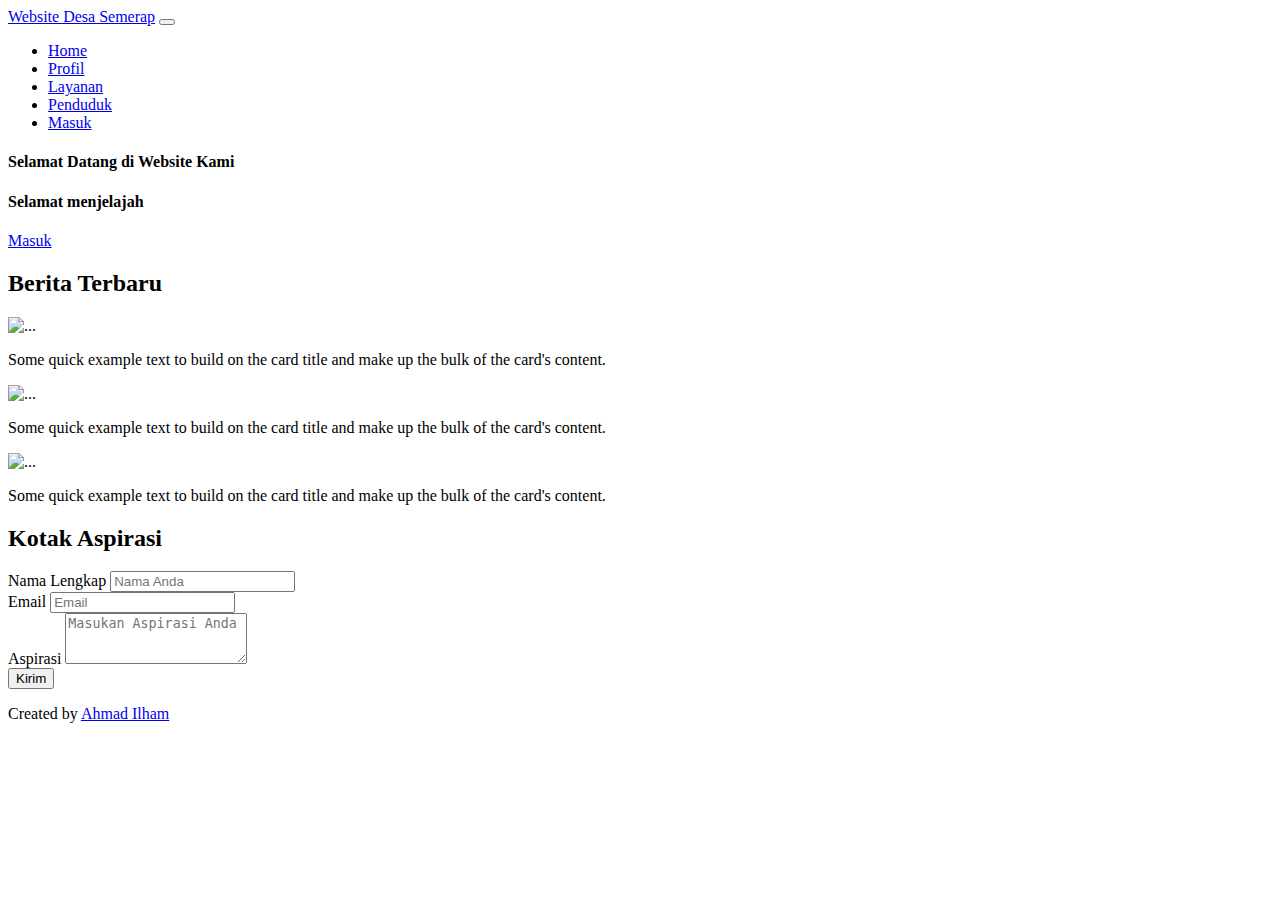
==== index.html @ 9cd711eb "edit dikit" ====
<!DOCTYPE html>
<html lang="en">

<head>
  <!-- Required meta tags -->
  <meta charset="utf-8" />
  <meta name="viewport" content="width=device-width, initial-scale=1" />

  <!-- Bootstrap CSS -->
  <link href="https://cdn.jsdelivr.net/npm/bootstrap@5.1.3/dist/css/bootstrap.min.css" rel="stylesheet"
    integrity="sha384-1BmE4kWBq78iYhFldvKuhfTAU6auU8tT94WrHftjDbrCEXSU1oBoqyl2QvZ6jIW3" crossorigin="anonymous" />

  <!-- Css Saya -->
  <link rel="stylesheet" href="style.css" />

  <title>Website Desa</title>
</head>

<body>
  <!-- Navbar -->
  <nav class="navbar navbar-expand-lg navbar-dark bg-primary shadow-lg">
    <div class="container">
      <a class="navbar-brand" href="#">Website Desa Semerap</a>
      <button class="navbar-toggler" type="button" data-bs-toggle="collapse" data-bs-target="#navbarNav"
        aria-controls="navbarNav" aria-expanded="false" aria-label="Toggle navigation">
        <span class="navbar-toggler-icon"></span>
      </button>
      <div class="collapse navbar-collapse" id="navbarNav">
        <ul class="navbar-nav ms-auto">
          <li class="nav-item">
            <a class="nav-link active" aria-current="page" href="#">Home</a>
          </li>
          <li class="nav-item">
            <a class="nav-link" href="./html/profil.html">Profil</a>
          </li>
          <li class="nav-item">
            <a class="nav-link" href="./html/layanan.html">Layanan</a>
          </li>
          <li class="nav-item">
            <a class="nav-link" href="./html/">Penduduk</a>
          </li>
          <li class="nav-item">
            <a class="nav-link" href="./html/masuk.html">Masuk</a>
          </li>
        </ul>
      </div>
    </div>
  </nav>
  <!-- Penutup Navbar -->
  <div class="container-fluid banner">
    <div class="container text-center">
      <h4 class="display-6">Selamat Datang di Website Kami</h4>
      <h4 class="display-5">Selamat menjelajah</h4>
      <a href="./html/masuk.html" class="btn btn-primary btn-lg">Masuk</a>
      
    </div>
  </div>

  <!-- Project -->
  <section id="projects">
    <div class="container mb-3">
      <div class="row text-center">
        <div class="col">
          <h2>Berita Terbaru</h2>
        </div>
      </div>
      <div class="row">
        <div class="col-4">
          <div class="card">
            <img src="https://i.pinimg.com/originals/d3/91/86/d39186a7d718cb9b6113c26c77b7cec4.jpg" class="card-img-top"
              alt="..." />
            <div class="card-body">
              <p class="card-text">
                Some quick example text to build on the card title and make up
                the bulk of the card's content.
              </p>
            </div>
          </div>
        </div>
        <div class="col-4">
          <div class="card">
            <img src="https://i.pinimg.com/originals/d3/91/86/d39186a7d718cb9b6113c26c77b7cec4.jpg" class="card-img-top"
              alt="..." />
            <div class="card-body">
              <p class="card-text">
                Some quick example text to build on the card title and make up
                the bulk of the card's content.
              </p>
            </div>
          </div>
        </div>
        <div class="col-4">
          <div class="card">
            <img src="https://i.pinimg.com/originals/d3/91/86/d39186a7d718cb9b6113c26c77b7cec4.jpg" class="card-img-top"
              alt="..." />
            <div class="card-body">
              <p class="card-text">
                Some quick example text to build on the card title and make up
                the bulk of the card's content.
              </p>
            </div>
          </div>
        </div>
      </div>
      
    </div>
    
  </section>
  <!-- Penutup Project -->

  <!-- Aspirasi -->
  <section id="contact">
    <div class="container mt-3">
      <div class="row">
        <div class="col">
          <h2 class="text-center">Kotak Aspirasi</h2>
        </div>
      </div>
      <div class="row justify-content-center mb-3">
        <div class="col-md-6">
          <form>
            <div class="mb-3">
              <label for="name" class="form-label">Nama Lengkap</label>
              <input type="text" class="form-control" id="name" aria-describedby="name" placeholder="Nama Anda" />

              <div class="mb-3">
                <label for="email" class="form-label">Email</label>
                <input type="email" class="form-control" id="email" aria-describedby="email" placeholder="Email" />

                <div class="mb-3">
                  <label for="pesan" class="form-label">Aspirasi</label>
                  <textarea class="form-control" id="pesan" rows="3" placeholder="Masukan Aspirasi Anda"></textarea>
                </div>
                <button type="submit" class="btn btn-primary">Kirim</button>
          </form>
        </div>
      </div>
    </div>
  </section>

  <!-- penutup aspirasi -->

  <!-- Footer -->
  <footer class="bg-primary text-white text-center pb-3">
    <p>Created by <a href="https://www.instagram.com/aaangg__/" class="text-white fw-bold text-center">Ahmad Ilham</a></p>
    
  </footer>
  <!-- penutup footer -->
  <script src="https://cdn.jsdelivr.net/npm/bootstrap@5.1.3/dist/js/bootstrap.bundle.min.js"
    integrity="sha384-ka7Sk0Gln4gmtz2MlQnikT1wXgYsOg+OMhuP+IlRH9sENBO0LRn5q+8nbTov4+1p" crossorigin="anonymous">
  </script>
</body>

</html>
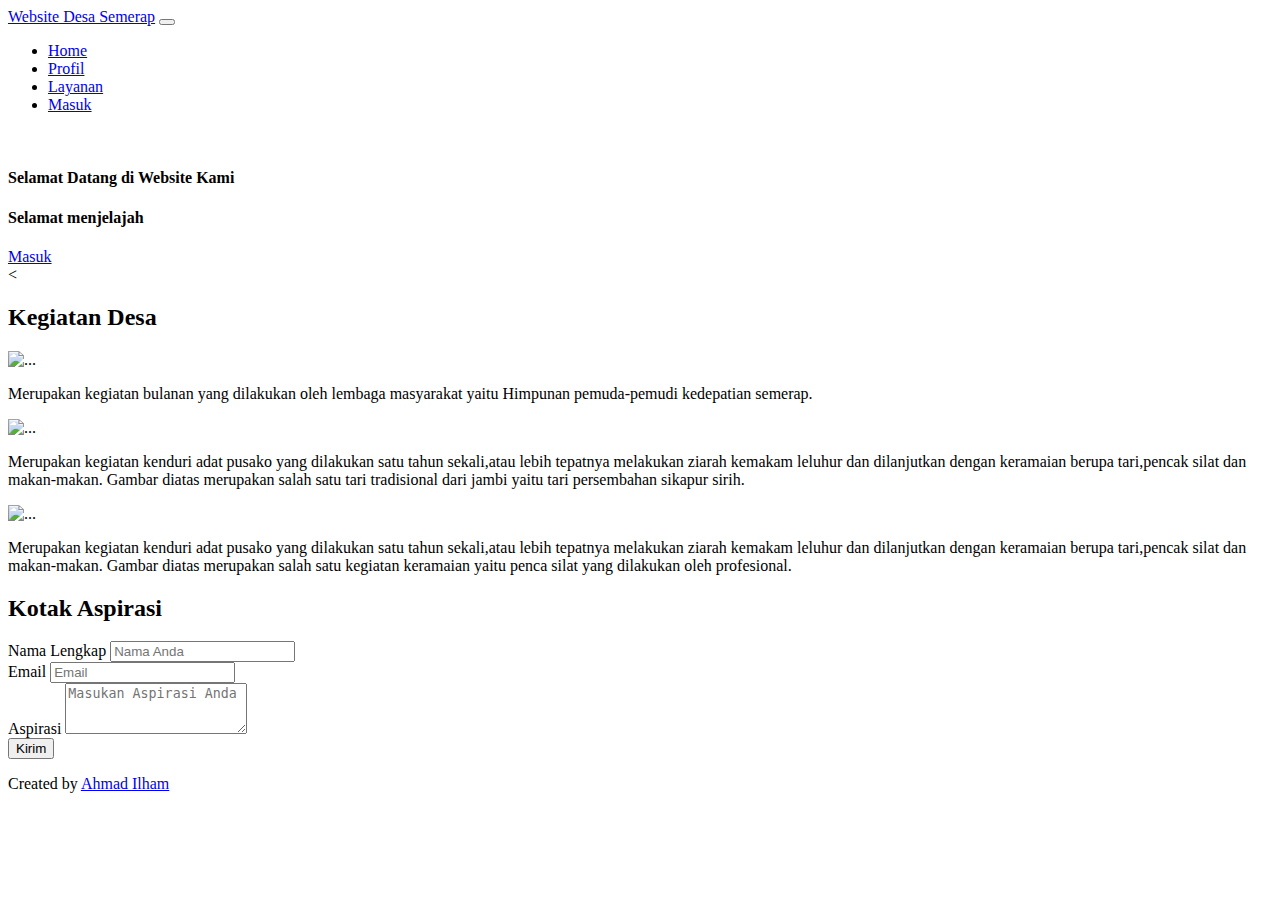
==== commit e0fcbcbe: "Menukar warna navbar dan foto homepage" ====
--- a/index.html
+++ b/index.html
@@ -18,7 +18,7 @@
 
 <body>
   <!-- Navbar -->
-  <nav class="navbar navbar-expand-lg navbar-dark bg-primary shadow-lg">
+  <nav class="navbar navbar-expand-lg navbar-dark bg-dark shadow-lg fixed-top">
     <div class="container">
       <a class="navbar-brand" href="#">Website Desa Semerap</a>
       <button class="navbar-toggler" type="button" data-bs-toggle="collapse" data-bs-target="#navbarNav"
@@ -36,9 +36,9 @@
           <li class="nav-item">
             <a class="nav-link" href="./html/layanan.html">Layanan</a>
           </li>
-          <li class="nav-item">
+          <!-- <li class="nav-item">
             <a class="nav-link" href="./html/">Penduduk</a>
-          </li>
+          </li> -->
           <li class="nav-item">
             <a class="nav-link" href="./html/masuk.html">Masuk</a>
           </li>
@@ -47,8 +47,9 @@
     </div>
   </nav>
   <!-- Penutup Navbar -->
-  <div class="container-fluid banner">
+  <div class="container-fluid banner"> 
     <div class="container text-center">
+      <img src="" alt="">
       <h4 class="display-6">Selamat Datang di Website Kami</h4>
       <h4 class="display-5">Selamat menjelajah</h4>
       <a href="./html/masuk.html" class="btn btn-primary btn-lg">Masuk</a>
@@ -58,52 +59,47 @@
 
   <!-- Project -->
   <section id="projects">
-    <div class="container mb-3">
-      <div class="row text-center">
-        <div class="col">
-          <h2>Berita Terbaru</h2>
-        </div>
-      </div>
-      <div class="row">
-        <div class="col-4">
-          <div class="card">
-            <img src="https://i.pinimg.com/originals/d3/91/86/d39186a7d718cb9b6113c26c77b7cec4.jpg" class="card-img-top"
-              alt="..." />
-            <div class="card-body">
-              <p class="card-text">
-                Some quick example text to build on the card title and make up
-                the bulk of the card's content.
-              </p>
+    <<div class="container mb-3">
+          <div class="row text-center">
+            <div class="col">
+              <h2>Kegiatan Desa</h2>
             </div>
           </div>
-        </div>
-        <div class="col-4">
-          <div class="card">
-            <img src="https://i.pinimg.com/originals/d3/91/86/d39186a7d718cb9b6113c26c77b7cec4.jpg" class="card-img-top"
-              alt="..." />
-            <div class="card-body">
-              <p class="card-text">
-                Some quick example text to build on the card title and make up
-                the bulk of the card's content.
-              </p>
+          <div class="row mt-5">
+            <div class="col-4">
+              <div class="card">
+                <img src="../img/mrsuih.jpg" class="card-img-top"
+                  alt="..." />
+                <div class="card-body">
+                  <p class="card-text text-center">
+                    Merupakan kegiatan bulanan yang dilakukan oleh lembaga masyarakat yaitu Himpunan pemuda-pemudi kedepatian semerap.
+                  </p>
+                </div>
+              </div>
+            </div>
+            <div class="col-4">
+              <div class="card">
+                <img src="../img/kduhea.jpg" class="card-img-top"
+                  alt="..." />
+                <div class="card-body">
+                  <p class="card-text text-center">
+                    Merupakan kegiatan kenduri adat pusako yang dilakukan satu tahun sekali,atau lebih tepatnya melakukan ziarah kemakam leluhur dan dilanjutkan dengan keramaian berupa tari,pencak silat dan makan-makan. Gambar diatas merupakan salah satu tari tradisional dari jambi yaitu tari persembahan sikapur sirih.
+                  </p>
+                </div>
+              </div>
+            </div>
+            <div class="col-4">
+              <div class="card">
+                <img src="../img/cilek.jpg" class="card-img-top"
+                  alt="..." />
+                <div class="card-body">
+                  <p class="card-text text-center ">
+                    Merupakan kegiatan kenduri adat pusako yang dilakukan satu tahun sekali,atau lebih tepatnya melakukan ziarah kemakam leluhur dan dilanjutkan dengan keramaian berupa tari,pencak silat dan makan-makan. Gambar diatas merupakan salah satu kegiatan keramaian yaitu penca silat yang dilakukan oleh profesional.
+                  </p>
+                </div>
+              </div>
             </div>
           </div>
-        </div>
-        <div class="col-4">
-          <div class="card">
-            <img src="https://i.pinimg.com/originals/d3/91/86/d39186a7d718cb9b6113c26c77b7cec4.jpg" class="card-img-top"
-              alt="..." />
-            <div class="card-body">
-              <p class="card-text">
-                Some quick example text to build on the card title and make up
-                the bulk of the card's content.
-              </p>
-            </div>
-          </div>
-        </div>
-      </div>
-      
-    </div>
     
   </section>
   <!-- Penutup Project -->
@@ -141,7 +137,7 @@
   <!-- penutup aspirasi -->
 
   <!-- Footer -->
-  <footer class="bg-primary text-white text-center pb-3">
+  <footer class="bg-dark text-white text-center pb-3">
     <p>Created by <a href="https://www.instagram.com/aaangg__/" class="text-white fw-bold text-center">Ahmad Ilham</a></p>
     
   </footer>
